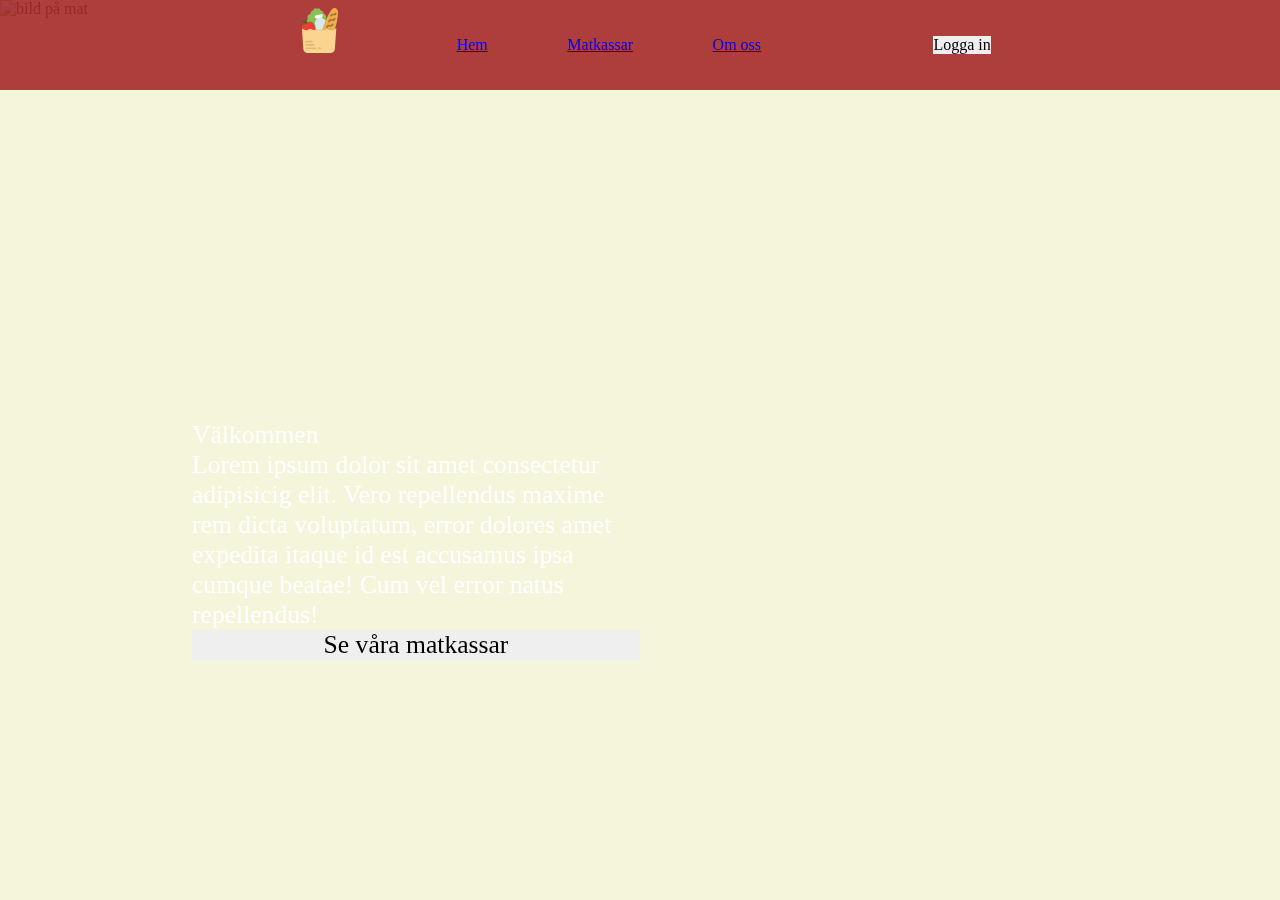
==== Pages/index.html @ 7309a1bc "ny commit med ändringar från Jonas Fork git push" ====
<!DOCTYPE html>
<html lang="en">

<head>
    <meta charset="UTF-8" />
    <meta name="viewport" content="width=device-width, initial-scale=1.0" />
    <title>Document</title>
    <script src="https://code.jquery.com/jquery-3.5.1.slim.js" integrity="sha256-DrT5NfxfbHvMHux31Lkhxg42LY6of8TaYyK50jnxRnM=" crossorigin="anonymous"></script>
    <link rel="stylesheet" href="https://cdn.jsdelivr.net/npm/bootstrap@4.5.3/dist/css/bootstrap.min.css" integrity="sha384-TX8t27EcRE3e/ihU7zmQxVncDAy5uIKz4rEkgIXeMed4M0jlfIDPvg6uqKI2xXr2" crossorigin="anonymous" />
    <script src="../scripts.js"></script>
    <link rel="stylesheet" href="../style.css" />
    <script src="https://kit.fontawesome.com/affbc07621.js" crossorigin="anonymous"></script>
</head>

<body>
    <header>
        <div class="header-wrapper">
            <div class="logo-container">
                <img class="logo-img" src="../images/logo.svg" alt="Logga av matkasse" />
            </div>
            <nav>
                <ul>
                    <li>
                        <a class="btn btn-lg btn-block btn-primary" role="button" href="index.html">Hem</a>
                    </li>
                    <li>
                        <a class="btn btn-lg btn-block btn-primary" role="button" href="details.html">Matkassar</a>
                    </li>
                    <li>
                        <a class="btn btn-lg btn-block btn-primary" role="button" href="about.html">Om oss</a>
                    </li>
                </ul>
            </nav>
            <div class="shopping-cart">
                <i class="fas fa-shopping-cart"></i>
            </div>
            <div class="log-in">
                <button class="btn btn-secondary">Logga in</button>
            </div>
        </div>
    </header>

    <div class="hero-wrapper">
        <img src="../images/hero-img.jpg" alt="bild på mat" class="hero-img">
    </div>

    <main>
        <article class="hero-info">
            <h1>Välkommen</h1>
            <p>Lorem ipsum dolor sit amet consectetur adipisicig elit. Vero repellendus maxime rem dicta voluptatum, error dolores amet expedita itaque id est accusamus ipsa cumque beatae! Cum vel error natus repellendus!</p>
            <button class="btn btn-info btn-lg btn-block">Se våra matkassar</button>
        </article>
    </main>

    <footer></footer>
</body>

</html>
---- style.css ----
* {
  margin: 0;
  padding: 0;
  border: 0;
  font-size: 100%;
  font: inherit;
  vertical-align: baseline;
  box-sizing: border-box;
}

body {
  background: beige;
}

header {
  position: relative;
  height: 10vh;
  min-height: 70px;
  width: 100%;
  background-color: rgba(165, 42, 42, 0.9);
  z-index: 99;
}

.header-wrapper {
  width: 60%;
  height: 100%;
  margin: 0 auto 0;
  display: flex;
  justify-content: space-around;
}

.logo-container {
  height: 100%;
  width: 8%;
  padding: 0.5em;
}

nav {
  width: 50%;
}

ul {
  position: relative;
  top: 50%;
  transform: translateY(-50%);
  height: 100%;
  display: flex;
  flex-direction: row;
  align-items: center;
  justify-content: space-around;
  list-style: none;
}

.log-in {
  display: flex;
  justify-content: center;
  align-items: center;
  grid-column: 12 / span 2;
  grid-row: 1/2;
}

.shopping-cart {
  display: flex;
  align-items: center;
  justify-content: center;
  grid-column: 10 / span 2;
  grid-row: 1/2;
}

.fa-shopping-cart {
  font-size: 3em;
  color: white;
}

input {
  margin-bottom: 0.5rem;
}

.hero-wrapper {
  position: fixed;
  top: 0;
  z-index: -10;
}

main {
  display: flex;
  align-items: flex-end;
  width: 70%;
  height: 90vh;
  margin: 0 auto 0;
}

.product-main-view {
  width: 80%;
  height: 80%;
  margin: auto;
  display: flex;
  justify-content: space-between;
}

.hero-img {
  height: 100%;
  width: 100%;
}

.hero-info {
  display: flex;
  flex-direction: column;
  align-self: flex-end;
  width: 50%;
  color: white;
  font-size: 1.6rem;
  margin-bottom: 15rem;
}

.product-option {
  height: 30em;
  width: 28%;
  border-style: solid;
  border-width: 2px;
  background-color: white;
  border-radius: 0.25rem;
  box-shadow: 0 20px 40px -14px rgba(0, 0, 0, 0.25);
  display: flex;
  flex-direction: column;
  overflow: hidden;
  align-content: center;
}

.product-image {
  height: 20em;
  border-bottom: solid;
  border-width: 0.5px;
}

.product-text {
  text-align: center;
  font-size: 0.875rem;
  line-height: 1.5;
  margin-bottom: 1.25rem;
}

.product-button {
  width: 50%;
  align-items: center;
}
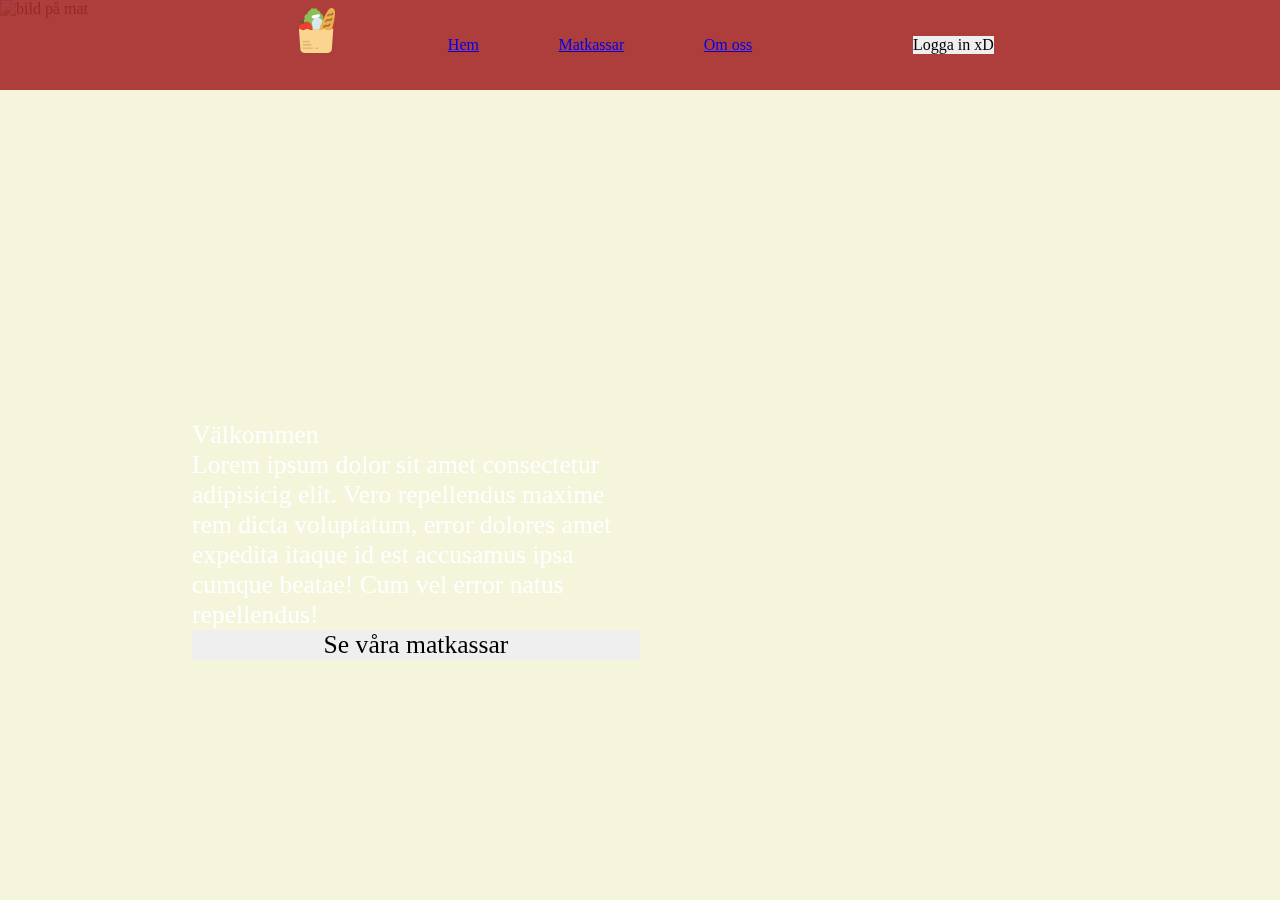
==== commit 71af504d: "Testing" ====
--- a/Pages/index.html
+++ b/Pages/index.html
@@ -35,7 +35,7 @@
                 <i class="fas fa-shopping-cart"></i>
             </div>
             <div class="log-in">
-                <button class="btn btn-secondary">Logga in</button>
+                <button class="btn btn-secondary">Logga in xD</button>
             </div>
         </div>
     </header>
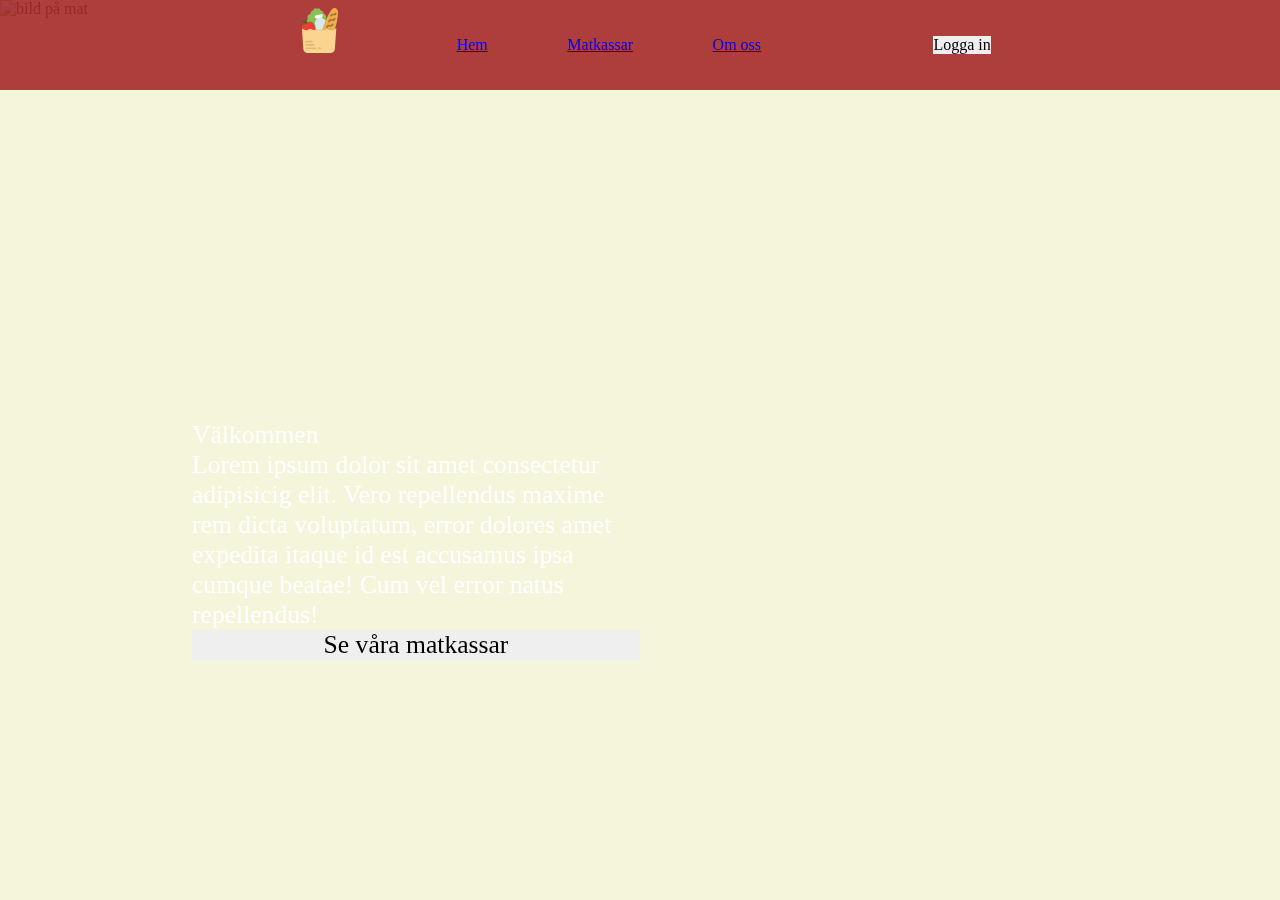
==== commit e3b29bc9: "modals startade" ====
--- a/Pages/index.html
+++ b/Pages/index.html
@@ -35,7 +35,7 @@
                 <i class="fas fa-shopping-cart"></i>
             </div>
             <div class="log-in">
-                <button class="btn btn-secondary">Logga in xD</button>
+                <button class="btn btn-secondary">Logga in</button>
             </div>
         </div>
     </header>
@@ -48,7 +48,7 @@
         <article class="hero-info">
             <h1>Välkommen</h1>
             <p>Lorem ipsum dolor sit amet consectetur adipisicig elit. Vero repellendus maxime rem dicta voluptatum, error dolores amet expedita itaque id est accusamus ipsa cumque beatae! Cum vel error natus repellendus!</p>
-            <button class="btn btn-info btn-lg btn-block">Se våra matkassar</button>
+            <button class="btn btn-info btn-lg btn-block" onclick="window.location.href='details.html'">Se våra matkassar</button>
         </article>
     </main>
 
--- a/style.css
+++ b/style.css
@@ -76,12 +76,6 @@
   margin-bottom: 0.5rem;
 }
 
-.hero-wrapper {
-  position: fixed;
-  top: 0;
-  z-index: -10;
-}
-
 main {
   display: flex;
   align-items: flex-end;
@@ -90,12 +84,10 @@
   margin: 0 auto 0;
 }
 
-.product-main-view {
-  width: 80%;
-  height: 80%;
-  margin: auto;
-  display: flex;
-  justify-content: space-between;
+.hero-wrapper {
+  position: fixed;
+  top: 0;
+  z-index: -10;
 }
 
 .hero-img {
@@ -113,8 +105,16 @@
   margin-bottom: 15rem;
 }
 
+.product-main-view {
+  width: 80%;
+  height: 80%;
+  margin: auto;
+  display: flex;
+  justify-content: space-between;
+}
+
 .product-option {
-  height: 30em;
+  height: 80%;
   width: 28%;
   border-style: solid;
   border-width: 2px;
@@ -125,12 +125,18 @@
   flex-direction: column;
   overflow: hidden;
   align-content: center;
+  padding: 1em;
+  cursor: pointer;
 }
 
 .product-image {
-  height: 20em;
+  height: 52%;
   border-bottom: solid;
   border-width: 0.5px;
+}
+
+h5 {
+  text-align: center;
 }
 
 .product-text {
@@ -142,5 +148,18 @@
 
 .product-button {
   width: 50%;
-  align-items: center;
+  margin: auto;
 }
+
+.about-us-wrapper{
+  width: 80%;
+  height: 80%;
+  display: flex;
+  margin: auto;
+  justify-content: center;
+}
+
+.content-divider {
+  width: 45%;
+  padding: 5em;
+}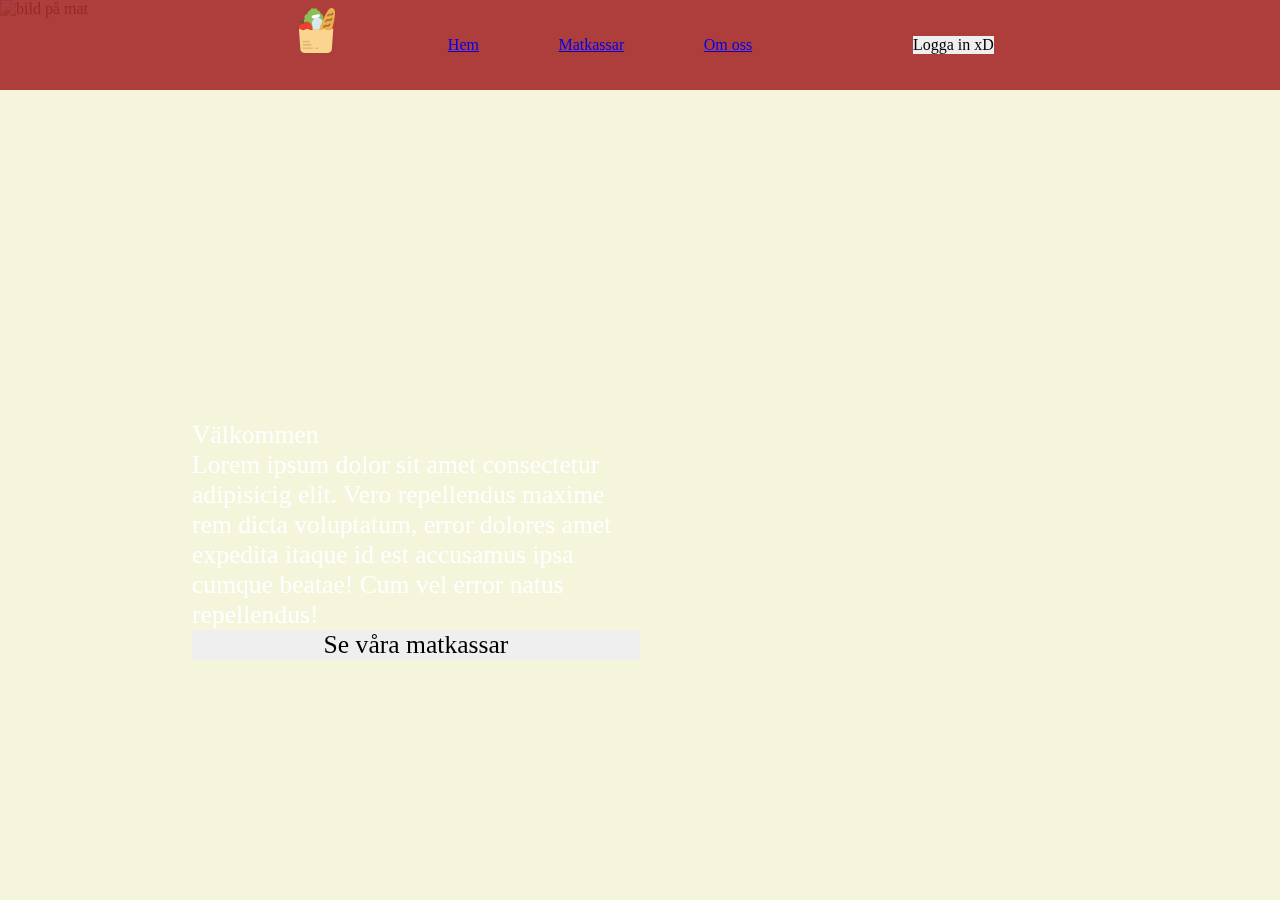
==== commit 44bd0d75: "Merge branch 'main' of https://github.com/Dreeoo/Projektarbete-Webbdesign into main" ====
--- a/Pages/index.html
+++ b/Pages/index.html
@@ -35,7 +35,7 @@
                 <i class="fas fa-shopping-cart"></i>
             </div>
             <div class="log-in">
-                <button class="btn btn-secondary">Logga in</button>
+                <button class="btn btn-secondary">Logga in xD</button>
             </div>
         </div>
     </header>
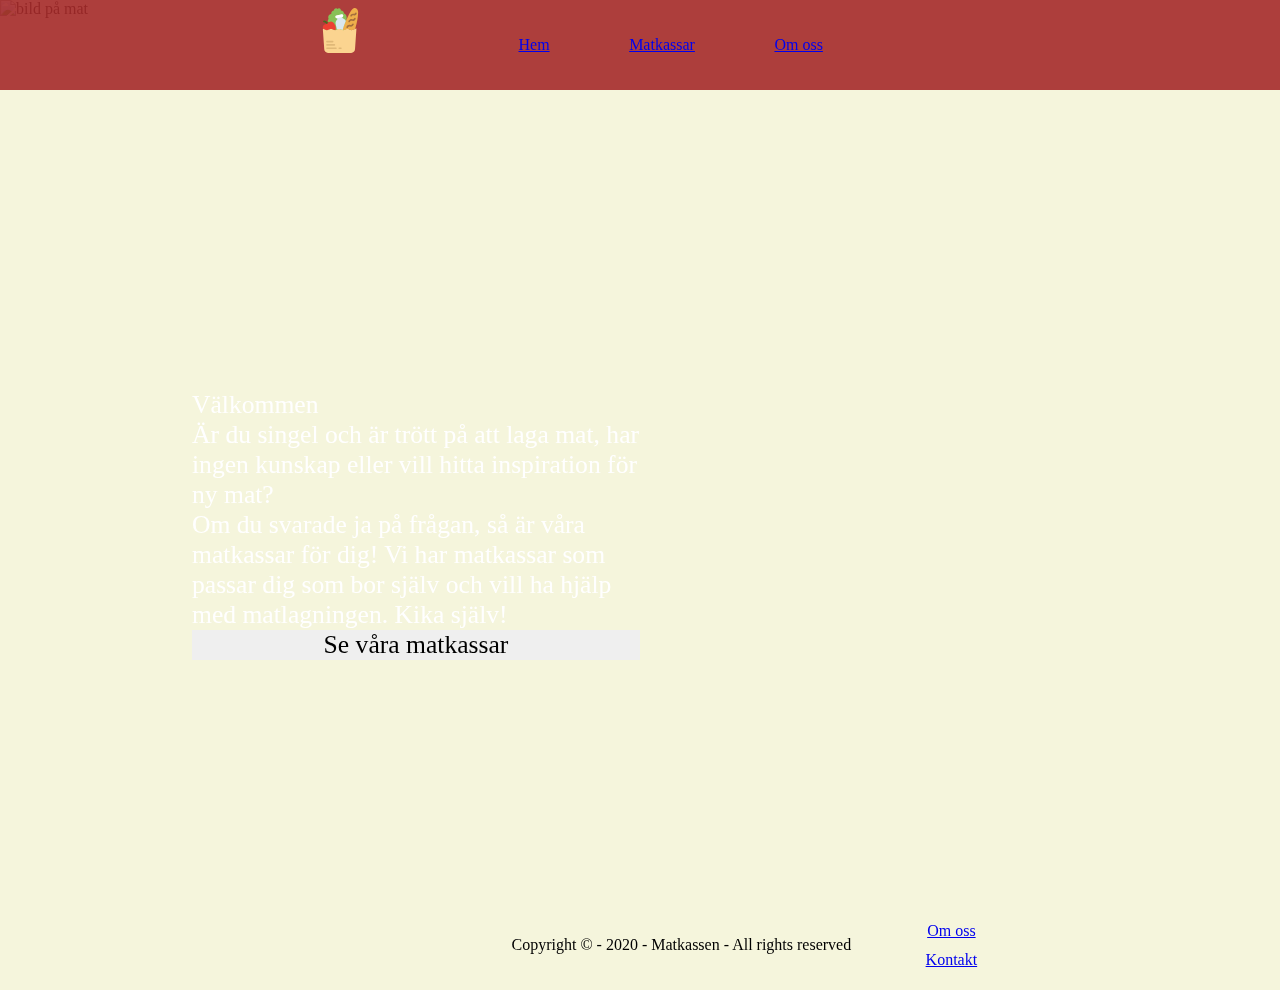
==== commit d022a840: "major update" ====
--- a/Pages/index.html
+++ b/Pages/index.html
@@ -21,22 +21,21 @@
             <nav>
                 <ul>
                     <li>
-                        <a class="btn btn-lg btn-block btn-primary" role="button" href="index.html">Hem</a>
+                        <a class="btn btn-lg btn-block btn-info" role="button" href="index.html">Hem</a>
                     </li>
                     <li>
-                        <a class="btn btn-lg btn-block btn-primary" role="button" href="details.html">Matkassar</a>
+                        <a class="btn btn-lg btn-block btn-info" role="button" href="details.html">Matkassar</a>
                     </li>
                     <li>
-                        <a class="btn btn-lg btn-block btn-primary" role="button" href="about.html">Om oss</a>
+                        <a class="btn btn-lg btn-block btn-info" role="button" href="about.html">Om oss</a>
                     </li>
                 </ul>
             </nav>
             <div class="shopping-cart">
-                <i class="fas fa-shopping-cart"></i>
+                <a href="checkout.html"><i class="fas fa-shopping-cart"></i></a>
+
             </div>
-            <div class="log-in">
-                <button class="btn btn-secondary">Logga in xD</button>
-            </div>
+
         </div>
     </header>
 
@@ -47,12 +46,36 @@
     <main>
         <article class="hero-info">
             <h1>Välkommen</h1>
-            <p>Lorem ipsum dolor sit amet consectetur adipisicig elit. Vero repellendus maxime rem dicta voluptatum, error dolores amet expedita itaque id est accusamus ipsa cumque beatae! Cum vel error natus repellendus!</p>
+            <p>Är du singel och är trött på att laga mat, har ingen kunskap eller vill hitta inspiration för ny mat?</p>
+            <p>Om du svarade ja på frågan, så är våra matkassar för dig! Vi har matkassar som passar dig som bor själv och vill ha hjälp med matlagningen. Kika själv!</p>
             <button class="btn btn-info btn-lg btn-block" onclick="window.location.href='details.html'">Se våra matkassar</button>
         </article>
     </main>
 
-    <footer></footer>
+    <footer>
+        <div class="footer-wrapper">
+            <ul class="social-links">
+                <li>
+                    <a href="#"><i class="fab fa-twitter"></i>
+                    </a>
+                </li>
+                <li>
+                    <a href="#"><i class="fab fa-facebook"></i>
+                    </a>
+                </li>
+                <li>
+                    <a href="#"><i class="fab fa-instagram"></i>
+                    </a>
+                </li>
+            </ul>
+            <p>Copyright © - 2020 - Matkassen - All rights reserved</p>
+            <ul class="footer-info">
+                <li><a href="about.html">Om oss</a></li>
+                <li><a href="#">Kontakt</a></li>
+            </ul>
+
+        </div>
+    </footer>
 </body>
 
 </html>--- a/style.css
+++ b/style.css
@@ -1,165 +1,345 @@
 * {
-  margin: 0;
-  padding: 0;
-  border: 0;
-  font-size: 100%;
-  font: inherit;
-  vertical-align: baseline;
-  box-sizing: border-box;
+    margin: 0;
+    padding: 0;
+    border: 0;
+    font-size: 100%;
+    font: inherit;
+    vertical-align: baseline;
+    box-sizing: border-box;
 }
 
 body {
-  background: beige;
-}
+    background: beige;
+}
+
+
+/* ----------------- Header ------------------- */
 
 header {
-  position: relative;
-  height: 10vh;
-  min-height: 70px;
-  width: 100%;
-  background-color: rgba(165, 42, 42, 0.9);
-  z-index: 99;
+    position: relative;
+    height: 10vh;
+    min-height: 70px;
+    width: 100%;
+    background-color: rgba(165, 42, 42, 0.9);
+    z-index: 99;
 }
 
 .header-wrapper {
-  width: 60%;
-  height: 100%;
-  margin: 0 auto 0;
-  display: flex;
-  justify-content: space-around;
+    width: 60%;
+    height: 100%;
+    margin: 0 auto 0;
+    display: flex;
+    justify-content: space-around;
 }
 
 .logo-container {
-  height: 100%;
-  width: 8%;
-  padding: 0.5em;
+    height: 100%;
+    width: 8%;
+    padding: 0.5em;
 }
 
 nav {
-  width: 50%;
-}
-
-ul {
-  position: relative;
-  top: 50%;
-  transform: translateY(-50%);
-  height: 100%;
-  display: flex;
-  flex-direction: row;
-  align-items: center;
-  justify-content: space-around;
-  list-style: none;
+    width: 50%;
+}
+
+nav ul {
+    position: relative;
+    top: 50%;
+    transform: translateY(-50%);
+    height: 100%;
+    display: flex;
+    flex-direction: row;
+    align-items: center;
+    justify-content: space-around;
+    list-style: none;
 }
 
 .log-in {
-  display: flex;
-  justify-content: center;
-  align-items: center;
-  grid-column: 12 / span 2;
-  grid-row: 1/2;
+    display: flex;
+    justify-content: center;
+    align-items: center;
+    grid-column: 12 / span 2;
+    grid-row: 1/2;
 }
 
 .shopping-cart {
-  display: flex;
-  align-items: center;
-  justify-content: center;
-  grid-column: 10 / span 2;
-  grid-row: 1/2;
+    display: flex;
+    align-items: center;
+    justify-content: center;
+    grid-column: 10 / span 2;
+    grid-row: 1/2;
 }
 
 .fa-shopping-cart {
-  font-size: 3em;
-  color: white;
+    font-size: 3em;
+    color: white;
+}
+
+span {
+    position: absolute;
+    right: 465px;
+    top: 25px;
+    font-size: 0.6em;
+    color: black;
 }
 
 input {
-  margin-bottom: 0.5rem;
-}
+    margin-bottom: 0.5rem;
+}
+
+
+/* ----------------- Main ------------------- */
 
 main {
-  display: flex;
-  align-items: flex-end;
-  width: 70%;
-  height: 90vh;
-  margin: 0 auto 0;
+    display: flex;
+    align-items: flex-end;
+    width: 70%;
+    height: 90vh;
+    margin: 0 auto 0;
 }
 
 .hero-wrapper {
-  position: fixed;
-  top: 0;
-  z-index: -10;
+    position: fixed;
+    top: 0;
+    z-index: -10;
 }
 
 .hero-img {
-  height: 100%;
-  width: 100%;
+    height: 100%;
+    width: 100%;
 }
 
 .hero-info {
-  display: flex;
-  flex-direction: column;
-  align-self: flex-end;
-  width: 50%;
-  color: white;
-  font-size: 1.6rem;
-  margin-bottom: 15rem;
-}
+    display: flex;
+    flex-direction: column;
+    align-self: flex-end;
+    width: 50%;
+    color: white;
+    font-size: 1.6rem;
+    margin-bottom: 15rem;
+}
+
+
+/* ----------------- Product page ------------------- */
 
 .product-main-view {
-  width: 80%;
-  height: 80%;
-  margin: auto;
-  display: flex;
-  justify-content: space-between;
-}
-
-.product-option {
-  height: 80%;
-  width: 28%;
-  border-style: solid;
-  border-width: 2px;
-  background-color: white;
-  border-radius: 0.25rem;
-  box-shadow: 0 20px 40px -14px rgba(0, 0, 0, 0.25);
-  display: flex;
-  flex-direction: column;
-  overflow: hidden;
-  align-content: center;
-  padding: 1em;
-  cursor: pointer;
+    width: 80%;
+    height: 80%;
+    margin: auto;
+    display: flex;
+    justify-content: space-between;
 }
 
 .product-image {
-  height: 52%;
-  border-bottom: solid;
-  border-width: 0.5px;
+    height: 52%;
+    width: 100%;
 }
 
 h5 {
-  text-align: center;
+    text-align: center;
 }
 
 .product-text {
-  text-align: center;
-  font-size: 0.875rem;
-  line-height: 1.5;
-  margin-bottom: 1.25rem;
-}
-
-.product-button {
-  width: 50%;
-  margin: auto;
-}
-
-.about-us-wrapper{
-  width: 80%;
-  height: 80%;
-  display: flex;
-  margin: auto;
-  justify-content: center;
+    text-align: center;
+    font-size: 0.875rem;
+    line-height: 1.5;
+    margin-bottom: 1.25rem;
+}
+
+.flip-card {
+    perspective: 1000px;
+    height: 80%;
+    width: 28%;
+    border-style: solid;
+    border-width: 2px;
+    background-color: white;
+    border-radius: 0.25rem;
+    box-shadow: 0 20px 40px -14px rgba(0, 0, 0, 0.25);
+    display: flex;
+    flex-direction: column;
+    overflow: hidden;
+    align-content: center;
+    padding: 1em;
+    cursor: pointer;
+    /* Remove this if you don't want the 3D effect */
+}
+
+
+/* This container is needed to position the front and back side */
+
+.flip-card-inner {
+    position: relative;
+    width: 100%;
+    height: 100%;
+    text-align: center;
+    transition: transform 0.8s;
+    transform-style: preserve-3d;
+}
+
+
+/* Do an horizontal flip when you move the mouse over the flip box container */
+
+.flip-card:hover .flip-card-inner {
+    transform: rotateY(180deg);
+}
+
+
+/* Position the front and back side */
+
+.flip-card-front,
+.flip-card-back {
+    position: absolute;
+    width: 100%;
+    height: 100%;
+    -webkit-backface-visibility: hidden;
+    /* Safari */
+    backface-visibility: hidden;
+}
+
+
+/* Style the front side (fallback if image is missing) */
+
+.flip-card-front {
+    color: black;
+}
+
+
+/* Style the back side */
+
+.flip-card-back {
+    background: rgb(165, 42, 42);
+    color: white;
+    transform: rotateY(180deg);
+}
+
+.flip-card-back h4 {
+    margin-top: 5em;
+}
+
+
+/* ----------------- About us page ------------------- */
+
+.about-us-wrapper {
+    width: 80%;
+    height: 80%;
+    display: flex;
+    margin: auto;
+    justify-content: center;
+}
+
+.about-us p {
+    font-size: 1.2em;
 }
 
 .content-divider {
-  width: 45%;
-  padding: 5em;
+    width: 50%;
+    padding: 2em;
+}
+
+
+/* ------------------ Checkout ----------------------- */
+
+.checkout-wrapper {
+    width: 80%;
+    height: 80%;
+    display: flex;
+    margin: auto;
+    justify-content: center;
+    background: rgba(165, 42, 42, 0.9);
+}
+
+.checkout-divider {
+    width: 50%;
+    padding: 2em;
+    display: flex;
+    justify-content: center;
+    align-items: center;
+}
+
+.checkout-form {
+    display: flex;
+    flex-direction: column;
+    list-style: none;
+    width: 100%;
+}
+
+.checkout-form h1 {
+    font-weight: bold;
+}
+
+.checkout-form li {
+    margin-bottom: 2em;
+}
+
+.checkout-form input {
+    width: 80%;
+    height: 70%;
+    border: 1.5px solid black;
+}
+
+.checkout-summary {
+    height: auto;
+    width: 80%;
+    background: white;
+    padding: 2em;
+    display: flex;
+    flex-direction: column;
+    border: 2px solid black;
+}
+
+.checkout-summary button {
+    width: 50%;
+    align-self: center;
+    margin: 0.5em;
+}
+
+.checkout-summary h2 {
+    text-align: center;
+}
+
+.checkout-image {
+    height: 200px;
+    width: 200px;
+    align-self: center;
+}
+
+
+/* ----------------- Footer ------------------- */
+
+footer {
+    height: 10vh;
+    background: beige;
+    padding: 1em;
+}
+
+footer ul {
+    position: relative;
+    top: 50%;
+    transform: translateY(-50%);
+    height: 100%;
+    display: flex;
+    flex-direction: row;
+    align-items: center;
+    justify-content: space-around;
+    list-style: none;
+}
+
+.footer-wrapper {
+    width: 60%;
+    height: 100%;
+    margin: 0 auto 0;
+    display: flex;
+    justify-content: space-around;
+    align-items: center;
+    color: black;
+}
+
+.social-links li {
+    margin: 0.7em;
+    font-size: 2em;
+}
+
+.footer-info {
+    display: flex;
+    flex-direction: column;
 }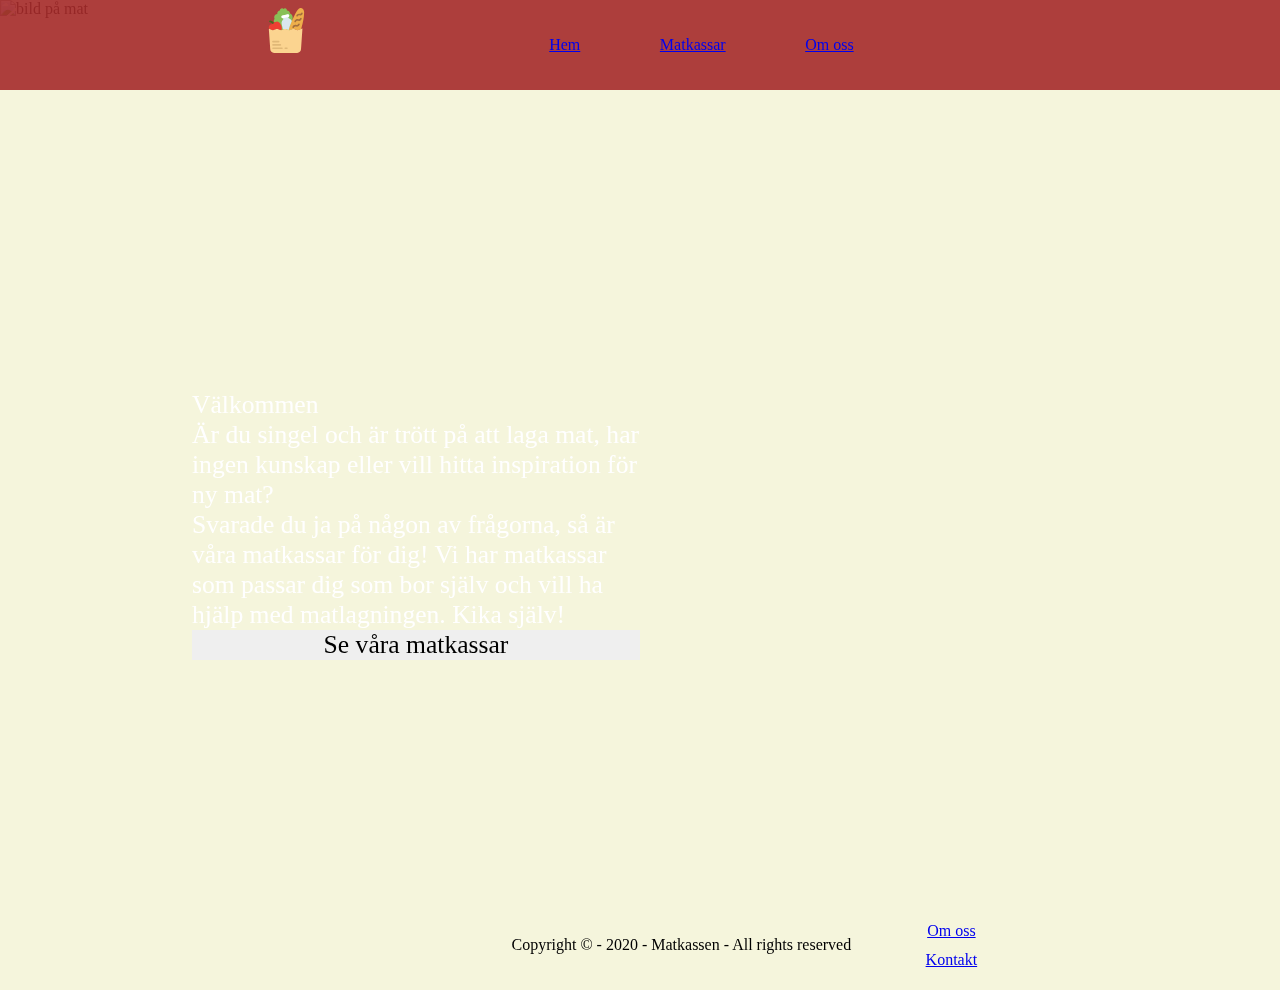
==== commit 06ab81ce: "asd" ====
--- a/Pages/index.html
+++ b/Pages/index.html
@@ -31,10 +31,6 @@
                     </li>
                 </ul>
             </nav>
-            <div class="shopping-cart">
-                <a href="checkout.html"><i class="fas fa-shopping-cart"></i></a>
-
-            </div>
 
         </div>
     </header>
@@ -47,7 +43,7 @@
         <article class="hero-info">
             <h1>Välkommen</h1>
             <p>Är du singel och är trött på att laga mat, har ingen kunskap eller vill hitta inspiration för ny mat?</p>
-            <p>Om du svarade ja på frågan, så är våra matkassar för dig! Vi har matkassar som passar dig som bor själv och vill ha hjälp med matlagningen. Kika själv!</p>
+            <p>Svarade du ja på någon av frågorna, så är våra matkassar för dig! Vi har matkassar som passar dig som bor själv och vill ha hjälp med matlagningen. Kika själv!</p>
             <button class="btn btn-info btn-lg btn-block" onclick="window.location.href='details.html'">Se våra matkassar</button>
         </article>
     </main>
--- a/style.css
+++ b/style.css
@@ -29,7 +29,6 @@
     height: 100%;
     margin: 0 auto 0;
     display: flex;
-    justify-content: space-around;
 }
 
 .logo-container {
@@ -39,6 +38,7 @@
 }
 
 nav {
+    margin-left: 12em;
     width: 50%;
 }
 
@@ -241,7 +241,7 @@
 
 .checkout-wrapper {
     width: 80%;
-    height: 80%;
+    height: 90%;
     display: flex;
     margin: auto;
     justify-content: center;
@@ -303,6 +303,18 @@
     align-self: center;
 }
 
+.payment-method {
+    display: flex;
+    flex-direction: row;
+    list-style: none;
+}
+
+.payment-link {
+    color: white;
+    font-size: 3em;
+    margin-right: 0.5em;
+}
+
 
 /* ----------------- Footer ------------------- */
 
